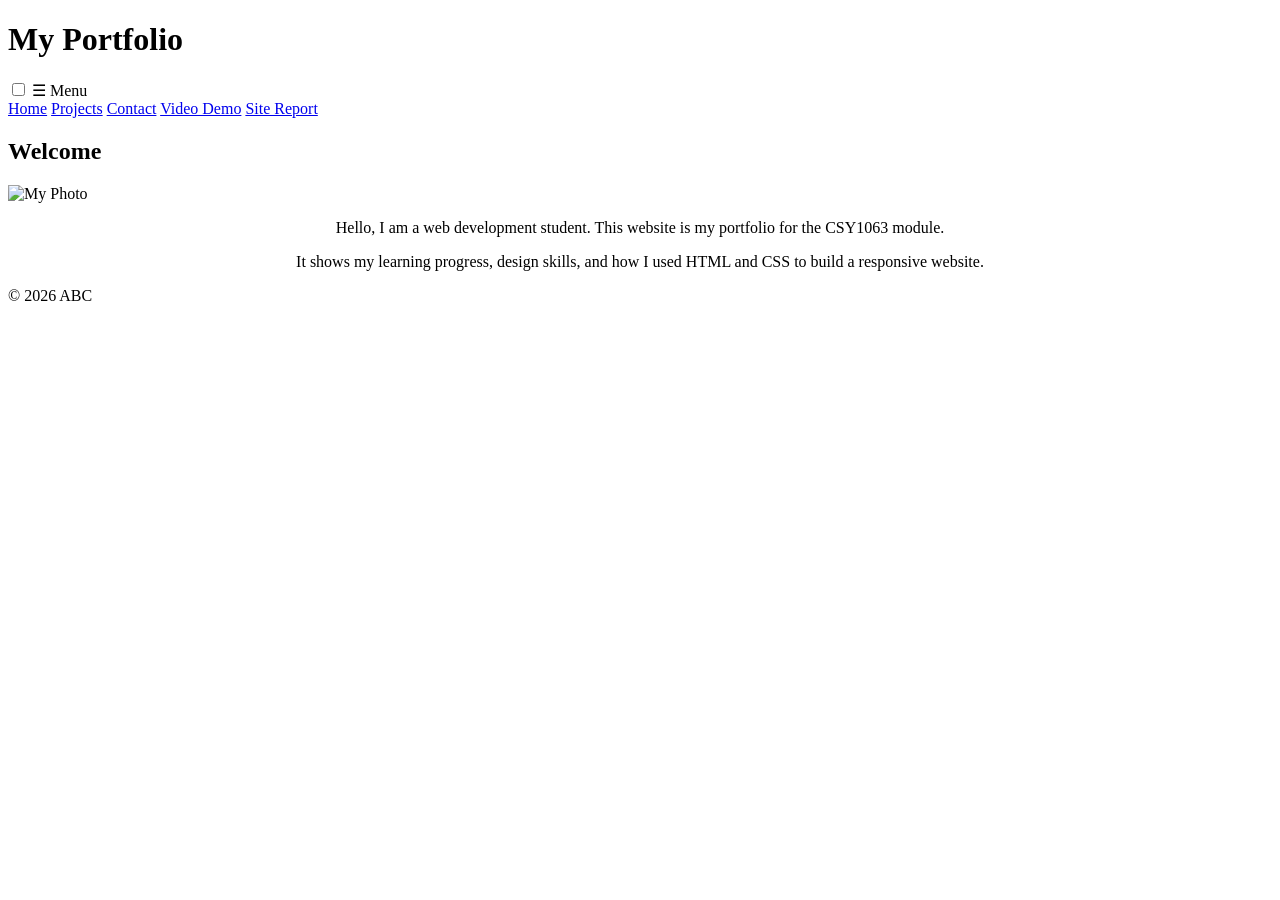
==== index.html @ 950d6819 "initial commit" ====
<!DOCTYPE html>
<html lang="en">
<head>
    <meta charset="UTF-8">
    <meta name="viewport" content="width=device-width, initial-scale=1.0">
    <title>Home | Portfolio</title>
    <link rel="stylesheet" href="css/style.css">
</head>
<body>

<header>
    <h1>My Portfolio</h1>
</header>

<input type="checkbox" id="menu-toggle" class="menu-toggle"> 
<label for="menu-toggle" class="menu-toggle-label">&#9776; Menu</label>

<nav>
    <a href="index.html">Home</a>
    <a href="project.html">Projects</a>
    <a href="contact.html">Contact</a>
    <a href="videoDemo.html">Video Demo</a>
    <a href="sitereport.html">Site Report</a>
</nav>

<div class="container">
    <h2>Welcome</h2>

    <img src="images/myphoto.png" alt="My Photo" class="profile-pic">

    <p style="text-align:center;">
        Hello, I am a web development student. This website is my portfolio for the CSY1063 module.
    </p>

    <p style="text-align:center;">
        It shows my learning progress, design skills, and how I used HTML and CSS to build a responsive website.
    </p>
</div>

<footer>
    &copy; 2026 ABC
</footer>

</body>
</html>
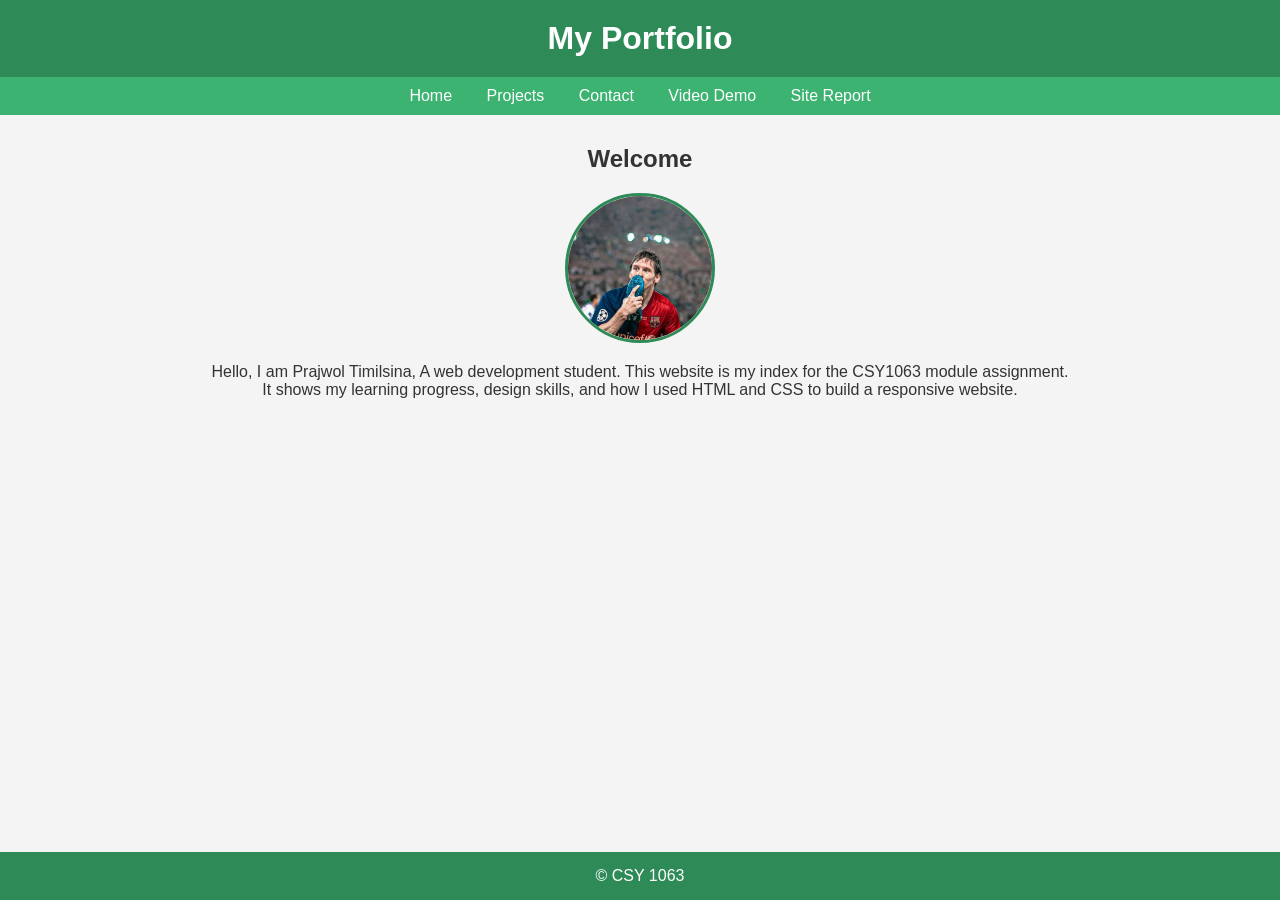
==== commit 9ac96342: "intial index  commit" ====
--- a/index.html
+++ b/index.html
@@ -4,7 +4,7 @@
     <meta charset="UTF-8">
     <meta name="viewport" content="width=device-width, initial-scale=1.0">
     <title>Home | Portfolio</title>
-    <link rel="stylesheet" href="css/style.css">
+    <link rel="stylesheet" href="style.css">
 </head>
 <body>
 
@@ -26,10 +26,10 @@
 <div class="container">
     <h2>Welcome</h2>
 
-    <img src="images/myphoto.png" alt="My Photo" class="profile-pic">
+    <img src="myphoto.jpg" alt="My Photo" class="profile-pic">
 
     <p style="text-align:center;">
-        Hello, I am a web development student. This website is my portfolio for the CSY1063 module.
+        Hello, I am Prajwol Timilsina, A web development student. This website is my index for the CSY1063 module assignment.
     </p>
 
     <p style="text-align:center;">
@@ -38,7 +38,7 @@
 </div>
 
 <footer>
-    &copy; 2026 ABC
+    &copy; CSY 1063
 </footer>
 
 </body>
--- a/style.css
+++ b/style.css
@@ -0,0 +1,111 @@
+/* Basic reset */
+* {
+  margin: 0;
+  padding: 0;
+  box-sizing: border-box;
+}
+
+/* Page layout */
+html,
+body {
+  height: 100%;
+  font-family: Arial, Helvetica, sans-serif;
+  background-color: #f4f4f4;
+  color: #333;
+}
+
+body {
+  min-height: 100vh;
+  display: flex;
+  flex-direction: column;
+}
+
+main {
+  flex: 1;
+}
+
+/* Header */
+header {
+  background-color: #2e8b57;
+  color: white;
+  text-align: center;
+  padding: 20px;
+}
+
+/* Navigation */
+nav {
+  background-color: #3cb371;
+  text-align: center;
+  padding: 10px;
+}
+nav a {
+  color: white;
+  text-decoration: none;
+  margin: 0 15px;
+  transition: color 0.3s ease;
+}
+nav a:hover {
+  text-decoration: underline;
+  color: #ffeb3b;
+}
+/* Hamburger menu */
+.menu-toggle {
+  display: none;
+}
+.menu-toggle-label {
+  display: none;
+  font-size: 24px;
+  color: white;
+  cursor: pointer;
+}
+@media (max-width: 700px) {
+  nav {
+    display: none;
+    flex-direction: column;
+  }
+  .menu-toggle:checked ~ nav {
+    display: flex;
+  }
+  .menu-toggle-label {
+    display: block;
+    background-color: #3cb371;
+    padding: 10px;
+    text-align: center;
+  }
+}
+
+/* Main content */
+.container {
+  flex: 1;
+  max-width: 1100px;
+  margin: 30px auto;
+  padding: 0 15px;
+}
+
+h2 {
+  text-align: center;
+  margin-bottom: 20px;
+}
+
+/* Profile image */
+.profile-pic {
+  display: block;
+  margin: 20px auto;
+  width: 150px;
+  height: 150px;
+  border-radius: 50%;
+  object-fit: cover;
+  border: 3px solid #2e8b57;
+  transition: transform 0.3s ease;
+}
+.profile-pic:hover {
+  transform: scale(1.05);
+}
+
+/* Footer */
+footer {
+  background-color: #2e8b57;
+  color: white;
+  text-align: center;
+  padding: 15px;
+}
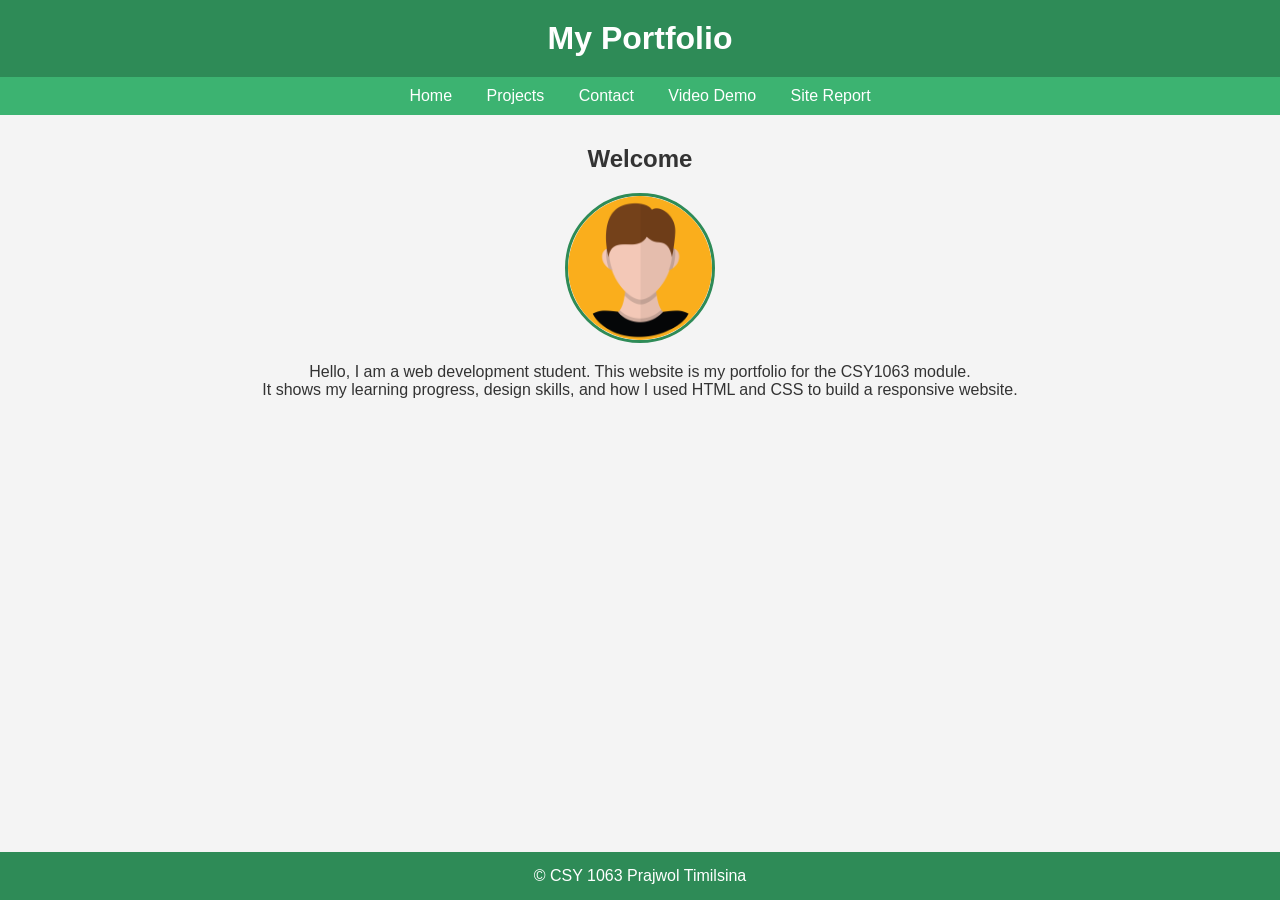
==== commit 013fe92d: "fourth commit" ====
--- a/index.html
+++ b/index.html
@@ -4,7 +4,7 @@
     <meta charset="UTF-8">
     <meta name="viewport" content="width=device-width, initial-scale=1.0">
     <title>Home | Portfolio</title>
-    <link rel="stylesheet" href="style.css">
+    <link rel="stylesheet" href="css/style.css">
 </head>
 <body>
 
@@ -26,10 +26,10 @@
 <div class="container">
     <h2>Welcome</h2>
 
-    <img src="myphoto.jpg" alt="My Photo" class="profile-pic">
+    <img src="images/myphoto.png" alt="My Photo" class="profile-pic">
 
     <p style="text-align:center;">
-        Hello, I am Prajwol Timilsina, A web development student. This website is my index for the CSY1063 module assignment.
+        Hello, I am a web development student. This website is my portfolio for the CSY1063 module.
     </p>
 
     <p style="text-align:center;">
@@ -38,7 +38,7 @@
 </div>
 
 <footer>
-    &copy; CSY 1063
+    &copy; CSY 1063 Prajwol Timilsina
 </footer>
 
 </body>
--- a/css/style.css
+++ b/css/style.css
@@ -0,0 +1,260 @@
+/* Basic reset */
+* {
+  margin: 0;
+  padding: 0;
+  box-sizing: border-box;
+}
+
+/* Page layout */
+html,
+body {
+  height: 100%;
+  font-family: Arial, Helvetica, sans-serif;
+  background-color: #f4f4f4;
+  color: #333;
+}
+
+body {
+  min-height: 100vh;
+  display: flex;
+  flex-direction: column;
+}
+
+main {
+  flex: 1;
+}
+
+/* Header */
+header {
+  background-color: #2e8b57;
+  color: white;
+  text-align: center;
+  padding: 20px;
+}
+
+/* Navigation */
+nav {
+  background-color: #3cb371;
+  text-align: center;
+  padding: 10px;
+}
+nav a {
+  color: white;
+  text-decoration: none;
+  margin: 0 15px;
+  transition: color 0.3s ease;
+}
+nav a:hover {
+  text-decoration: underline;
+  color: #ffeb3b;
+}
+/* Hamburger menu */
+.menu-toggle {
+  display: none;
+}
+.menu-toggle-label {
+  display: none;
+  font-size: 24px;
+  color: white;
+  cursor: pointer;
+}
+@media (max-width: 700px) {
+  nav {
+    display: none;
+    flex-direction: column;
+  }
+  .menu-toggle:checked ~ nav {
+    display: flex;
+  }
+  .menu-toggle-label {
+    display: block;
+    background-color: #3cb371;
+    padding: 10px;
+    text-align: center;
+  }
+}
+
+/* Main content */
+.container {
+  flex: 1;
+  max-width: 1100px;
+  margin: 30px auto;
+  padding: 0 15px;
+}
+
+h2 {
+  text-align: center;
+  margin-bottom: 20px;
+}
+
+/* Profile image */
+.profile-pic {
+  display: block;
+  margin: 20px auto;
+  width: 150px;
+  height: 150px;
+  border-radius: 50%;
+  object-fit: cover;
+  border: 3px solid #2e8b57;
+  transition: transform 0.3s ease;
+}
+.profile-pic:hover {
+  transform: scale(1.05);
+}
+
+/* Project page */
+.project-row {
+  display: grid;
+  grid-template-columns: repeat(4, 1fr);
+  gap: 20px;
+}
+.project-item img {
+  width: 100%;
+  height: auto;
+  max-height: 200px;
+  object-fit: contain;
+  border-radius: 6px;
+  transition: transform 0.3s ease;
+}
+.project-item img:hover {
+  transform: scale(1.05);
+}
+.project-item p {
+  margin-top: 10px;
+  text-align: center;
+  font-size: 16px;
+  font-weight: 500;
+}
+/* Responsive adjustments for projects */
+@media (max-width: 900px) {
+  .project-row {
+    grid-template-columns: repeat(2, 1fr);
+  }
+}
+@media (max-width: 600px) {
+  .project-row {
+    grid-template-columns: 1fr;
+  }
+}
+
+/* Contact form */
+.contact-form {
+  max-width: 450px;
+  margin: 0 auto;
+  background-color: white;
+  padding: 20px;
+  border-radius: 6px;
+}
+
+.contact-form input,
+.contact-form textarea,
+.contact-form button {
+  width: 100%;
+  padding: 10px;
+  margin-bottom: 15px;
+  border: 1px solid #ccc;
+}
+
+.contact-form button {
+  background-color: #2e8b57;
+  color: white;
+  border: none;
+  cursor: pointer;
+  transition: background-color 0.3s ease;
+}
+
+.contact-form button:hover {
+  background-color: #3cb371;
+}
+
+/* Video Demo Page */
+
+.video-heading {
+  text-align: center;
+  margin: 20px 0;
+}
+
+.video-wrapper {
+  width: 100%;
+  height: 70vh;
+  margin: 0 auto;
+}
+
+.video-wrapper iframe {
+  width: 100%;
+  height: 100%;
+  border: none;
+  display: block;
+}
+
+/* site report */
+.card {
+  flex: 1;
+  max-width: 800px;
+  margin: 40px auto;
+  padding: 25px;
+  background-color: #ffffff;
+  border-radius: 8px;
+  box-shadow: 0 4px 10px rgba(0, 0, 0, 0.1);
+}
+
+.card h2 {
+  text-align: center;
+  margin-bottom: 20px;
+}
+
+.card p {
+  margin-bottom: 15px;
+  line-height: 1.6;
+}
+
+.validation-item img,
+.validation-css img {
+  width: 100%;
+  height: auto;
+  border-radius: 6px;
+  border: 2px solid #2e8b57;
+  margin-bottom: 15px;
+}
+
+.validation-item p,
+.validation-css p {
+  text-align: center;
+  font-weight: bold;
+  margin-top: 8px;
+  margin-bottom: 20px;
+}
+
+.video-demo-heading {
+  text-align: left;
+  margin-left: 15px;
+  margin-bottom: 10px;
+}
+
+.video-buttons {
+  margin: 10px 0;
+}
+
+.video-buttons .btn {
+  display: inline-block;
+  background-color: #2e8b57;
+  color: white;
+  padding: 10px 20px;
+  margin: 10px;
+  border-radius: 6px;
+  text-decoration: none;
+  font-weight: bold;
+  transition: background-color 0.3s ease;
+}
+
+.video-buttons .btn:hover {
+  background-color: #3cb371;
+}
+
+/* Footer */
+footer {
+  background-color: #2e8b57;
+  color: white;
+  text-align: center;
+  padding: 15px;
+}
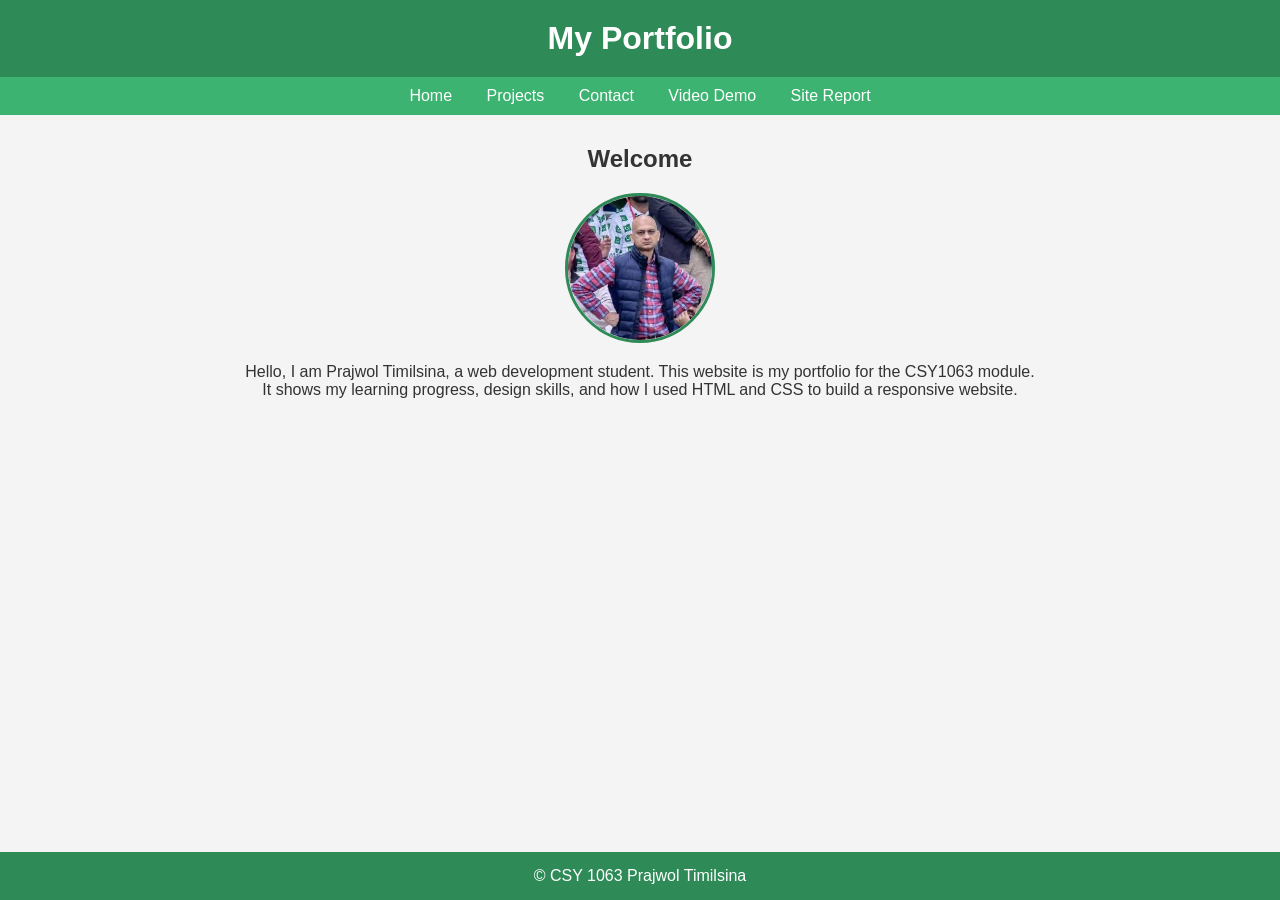
==== commit db5c6886: "fourth commit" ====
--- a/index.html
+++ b/index.html
@@ -26,10 +26,10 @@
 <div class="container">
     <h2>Welcome</h2>
 
-    <img src="images/myphoto.png" alt="My Photo" class="profile-pic">
+    <img src="images/profile.jpeg" alt="My Photo" class="profile-pic">
 
     <p style="text-align:center;">
-        Hello, I am a web development student. This website is my portfolio for the CSY1063 module.
+        Hello, I am Prajwol Timilsina, a web development student. This website is my portfolio for the CSY1063 module.
     </p>
 
     <p style="text-align:center;">
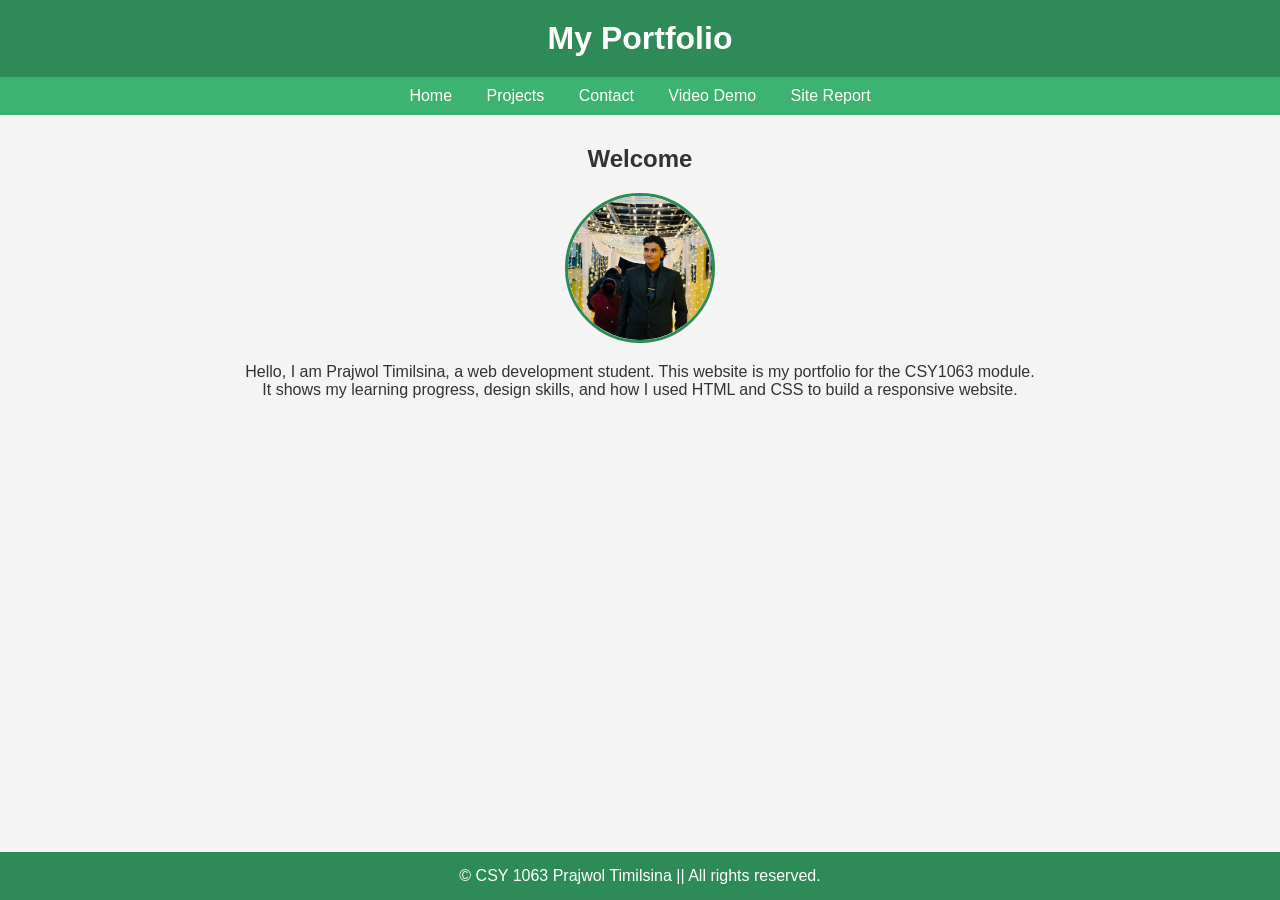
==== commit d3d78be7: "commit" ====
--- a/index.html
+++ b/index.html
@@ -26,7 +26,7 @@
 <div class="container">
     <h2>Welcome</h2>
 
-    <img src="images/profile.jpeg" alt="My Photo" class="profile-pic">
+    <img src="images/profile1.jpeg" alt="My Photo" class="profile-pic">
 
     <p style="text-align:center;">
         Hello, I am Prajwol Timilsina, a web development student. This website is my portfolio for the CSY1063 module.
@@ -38,7 +38,7 @@
 </div>
 
 <footer>
-    &copy; CSY 1063 Prajwol Timilsina
+    &copy; CSY 1063 Prajwol Timilsina || All rights reserved.
 </footer>
 
 </body>
--- a/css/style.css
+++ b/css/style.css
@@ -166,7 +166,6 @@
 .contact-form button:hover {
   background-color: #3cb371;
 }
-
 /* Video Demo Page */
 
 .video-heading {
